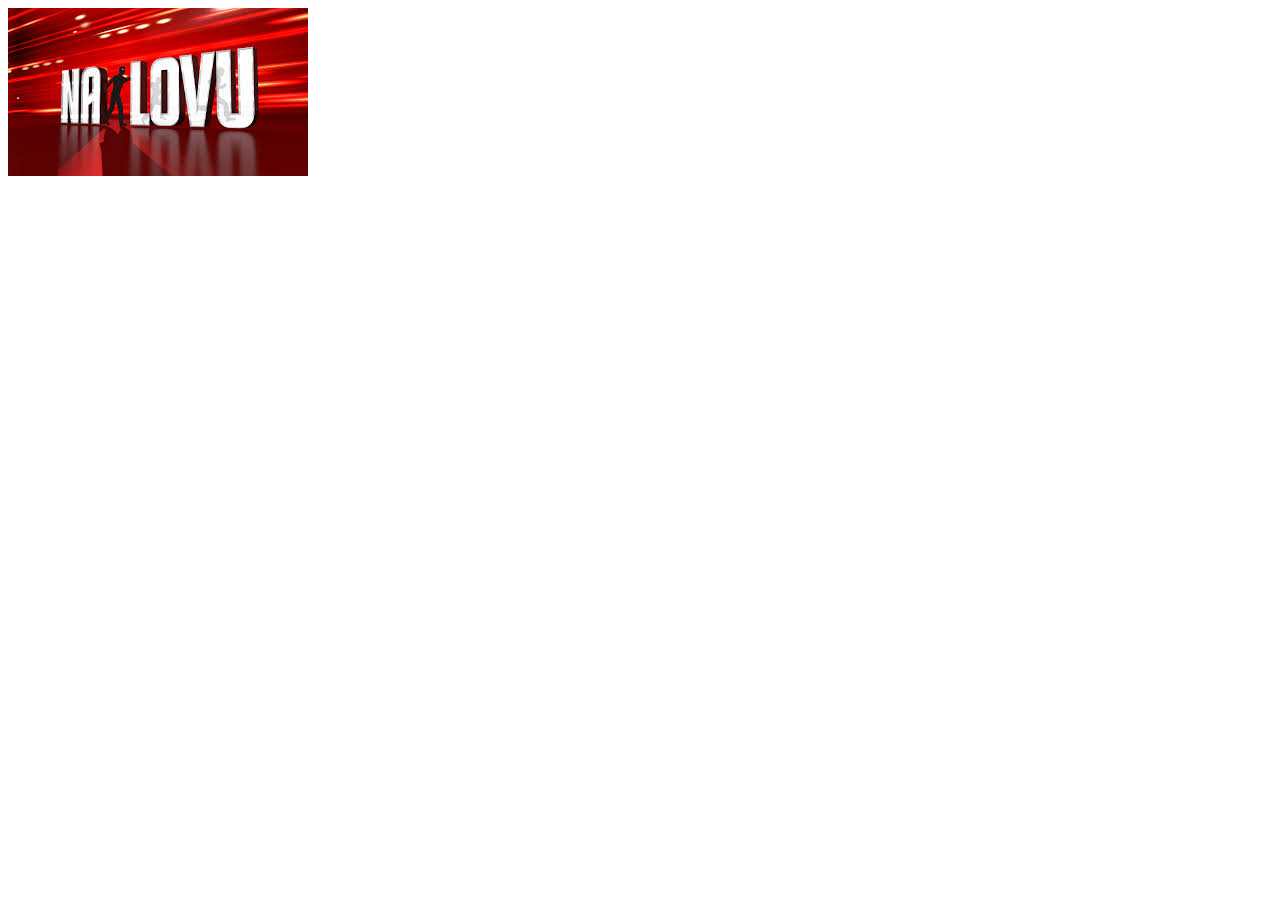
==== index.html @ babaca74 "Add files via upload" ====
<!DOCTYPE html>
<html>
  <head>
    <link rel="stylesheet" href="style.css">
    <link rel="shortcut icon" type="x-icon" href="images/icon.ico">
    <title>Na lovu</title>
  </head>
  <body class="key-pressed">
    <div class="css-progress js-na-lovu-progres"></div>
    <img src="images/na lovu.jpeg" class="css-background-img" alt="">
    
    <script src="main.js">
    </script>
  </body>
</html>
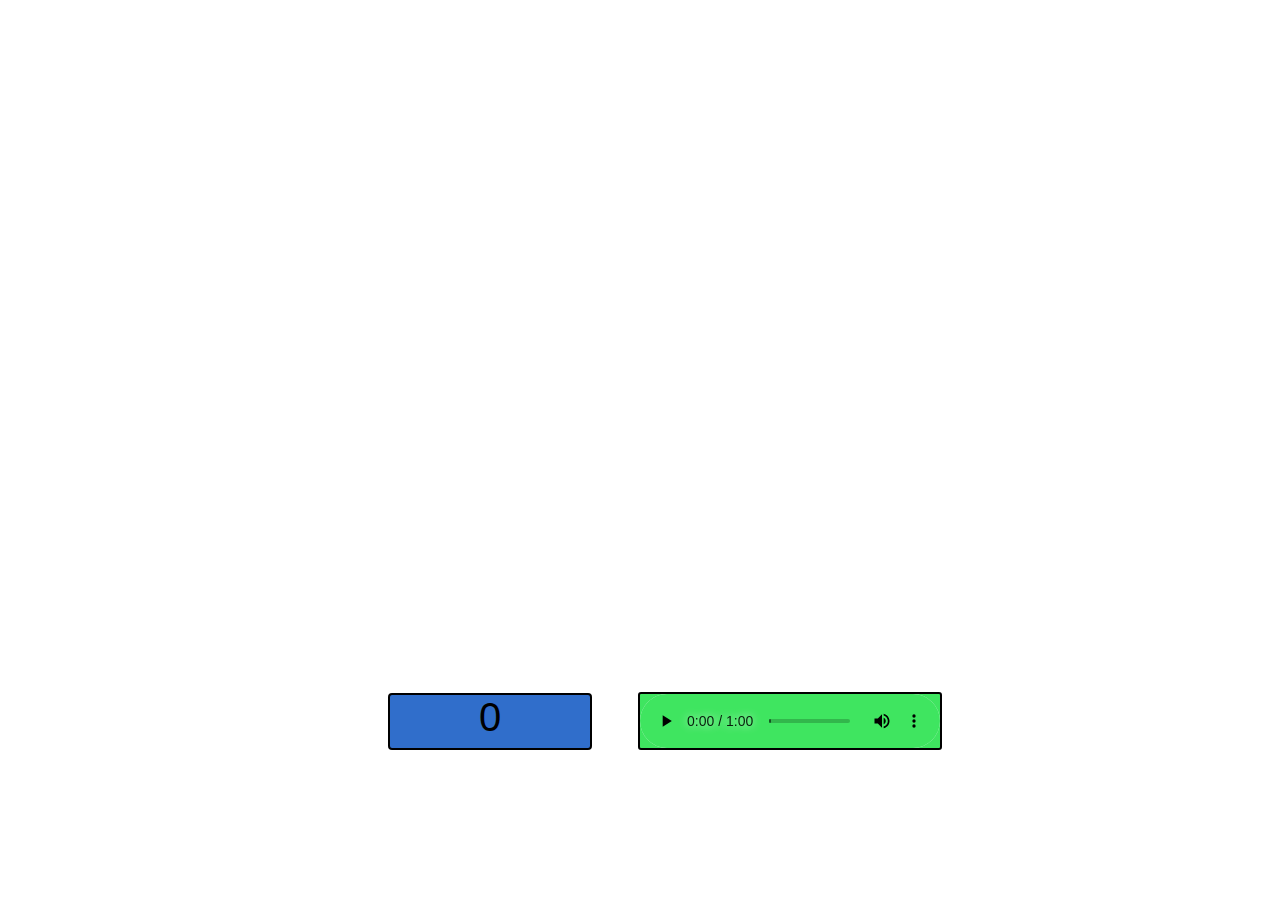
==== commit 57440b2e: "Add files via upload" ====
--- a/index.html
+++ b/index.html
@@ -1,15 +1,12 @@
 <!DOCTYPE html>
 <html>
   <head>
-    <link rel="stylesheet" href="style.css">
+    <link rel="stylesheet" href="styles/zacatek.css">
     <link rel="shortcut icon" type="x-icon" href="images/icon.ico">
-    <title>Na lovu</title>
   </head>
-  <body class="key-pressed">
-    <div class="css-progress js-na-lovu-progres"></div>
-    <img src="images/na lovu.jpeg" class="css-background-img" alt="">
-    
-    <script src="main.js">
-    </script>
+  <body>
+    <div class="money"></div>
+    <audio class="audio-controls" controls src="audio/start.mp3">k</audio>
+    <script src="scripts/zacatek.js"></script>
   </body>
-</html>
+</html>--- a/styles/zacatek.css
+++ b/styles/zacatek.css
@@ -0,0 +1,37 @@
+body{
+  font-family: Arial;
+}
+
+.money{
+  position: fixed;
+  left: 0px;
+  right: 300px;
+  bottom: 150px;
+  margin-inline: auto;
+  text-align: center;
+  border: solid 2px black;
+  height: 53px;
+  width: 200px;
+  text-align: center;
+  align-self: center;
+  font-size: 40px;
+  border-radius: 4px;
+  background-color: rgb(48, 110, 203);
+}
+
+.audio-controls::-webkit-media-controls-panel{
+  background-color: rgba(52, 228, 87, 0.945);
+  border-radius: 0px;
+  
+}
+
+.audio-controls{
+  background-color: rgba(52, 228, 87, 0.945);
+  border-radius: 3px;
+  border: solid 2px black;
+  position: fixed;
+  left: 300px;
+  right: 0px;
+  bottom: 150px;
+  margin-inline: auto;
+}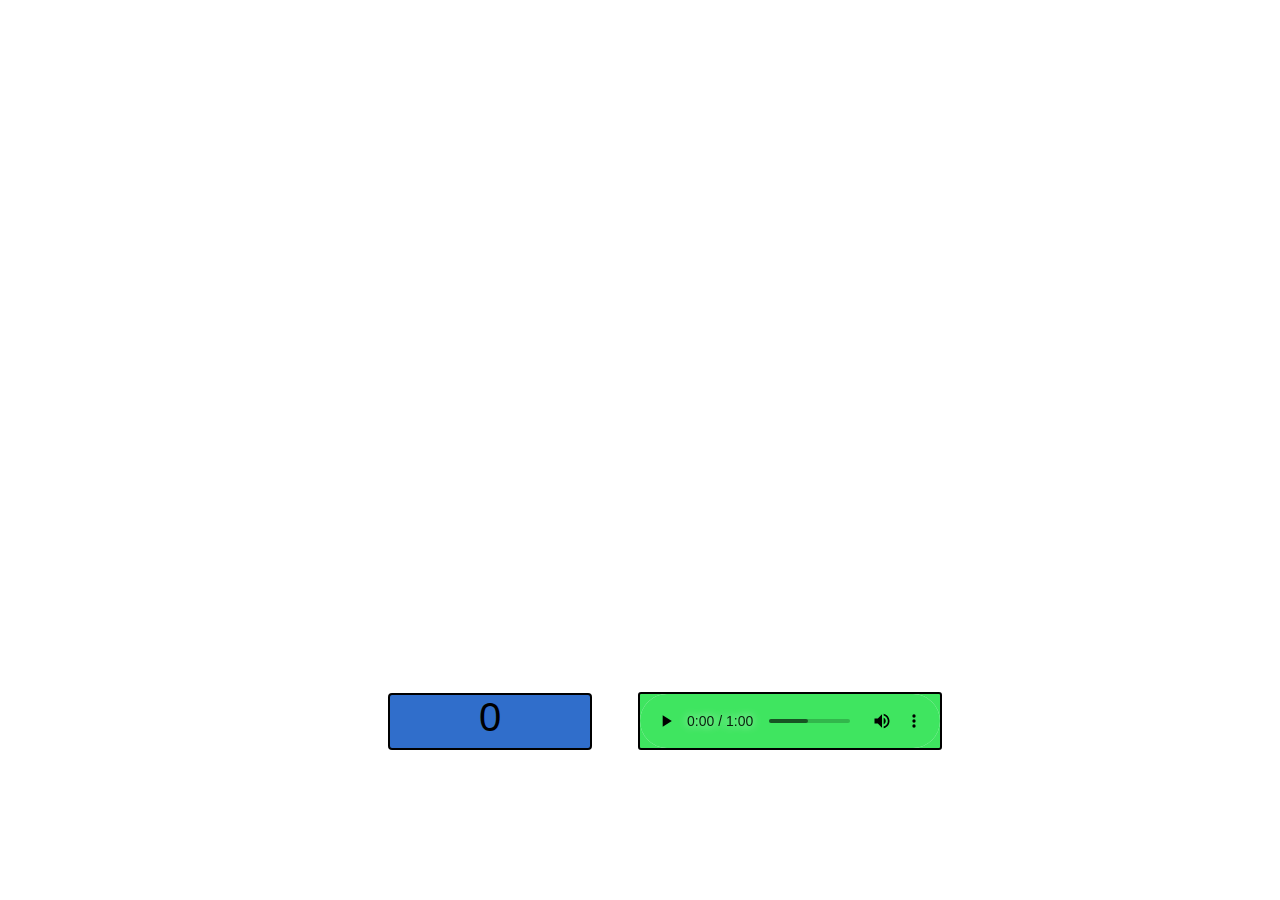
==== commit 1f8fc923: "Add files via upload" ====
--- a/index.html
+++ b/index.html
@@ -1,6 +1,7 @@
 <!DOCTYPE html>
 <html>
   <head>
+    <title>Na Lovu</title>
     <link rel="stylesheet" href="styles/zacatek.css">
     <link rel="shortcut icon" type="x-icon" href="images/icon.ico">
   </head>
--- a/styles/zacatek.css
+++ b/styles/zacatek.css
@@ -34,4 +34,5 @@
   right: 0px;
   bottom: 150px;
   margin-inline: auto;
-}+}
+
